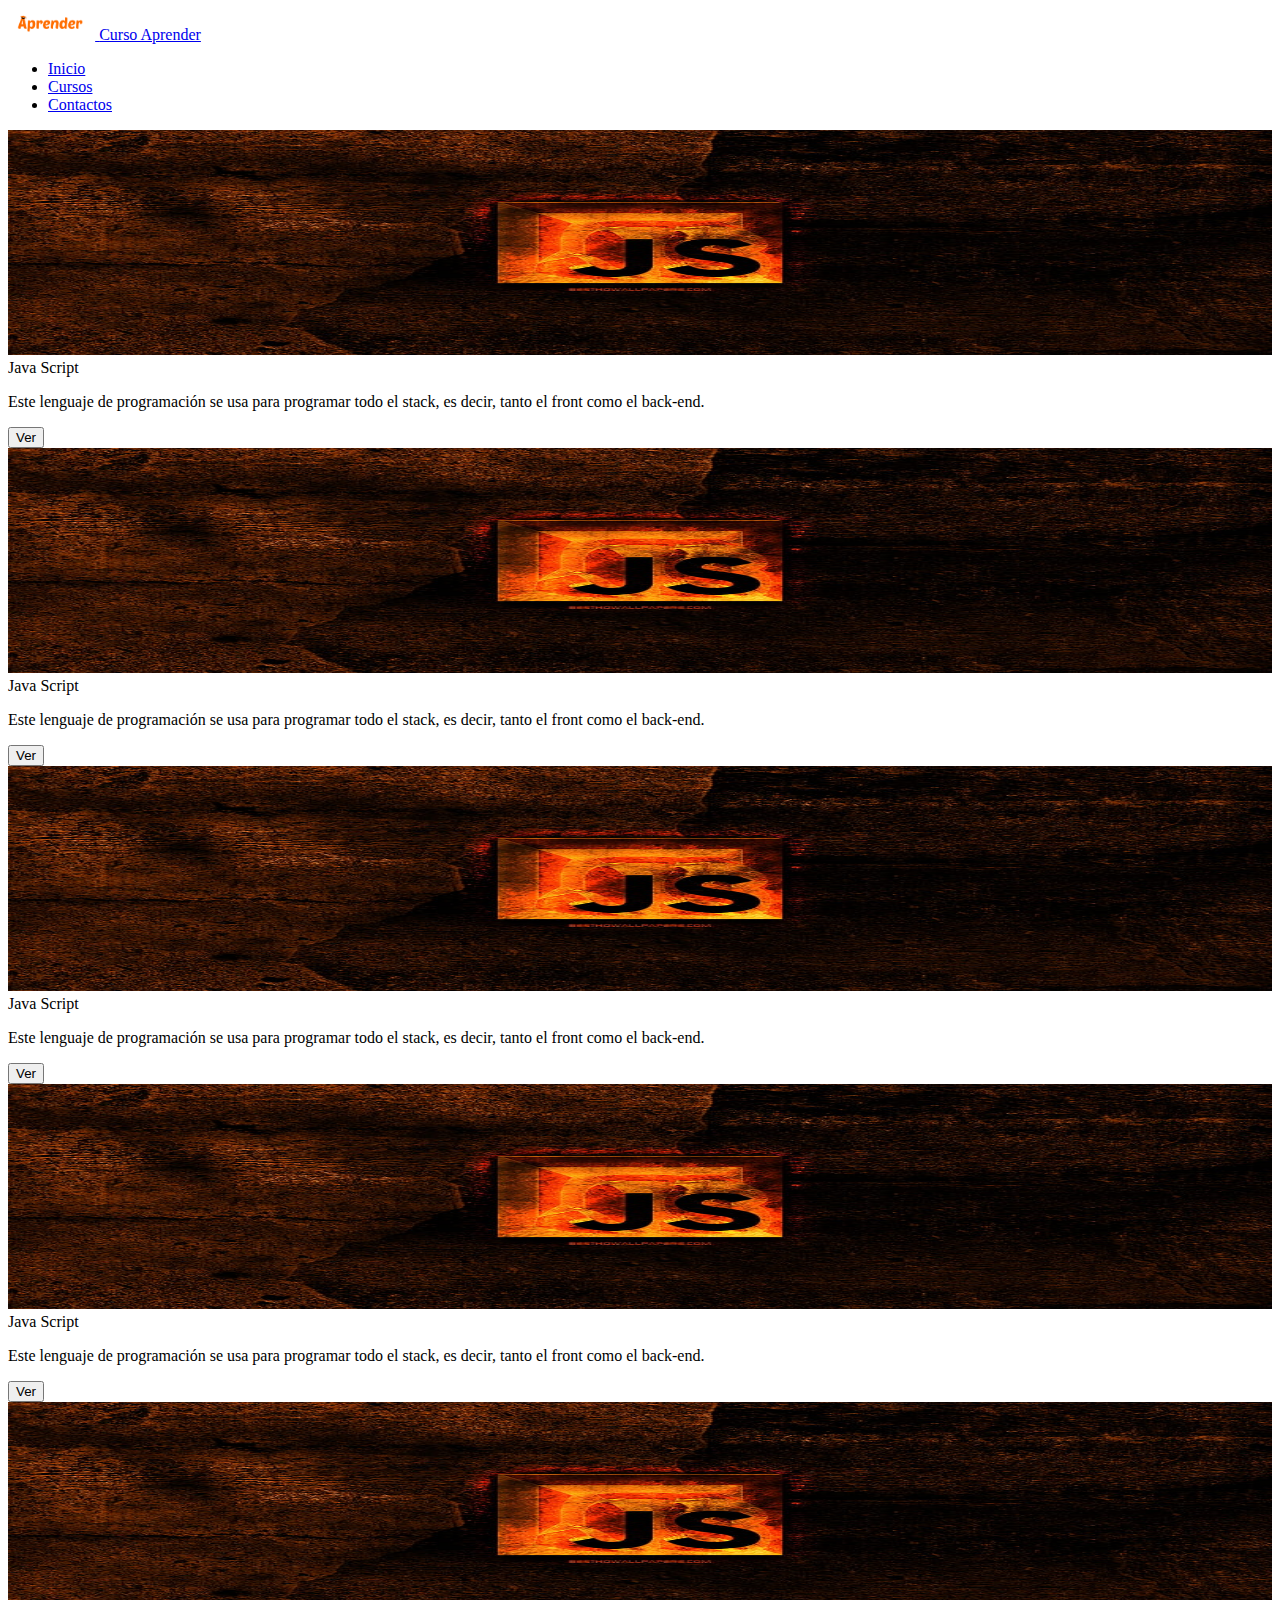
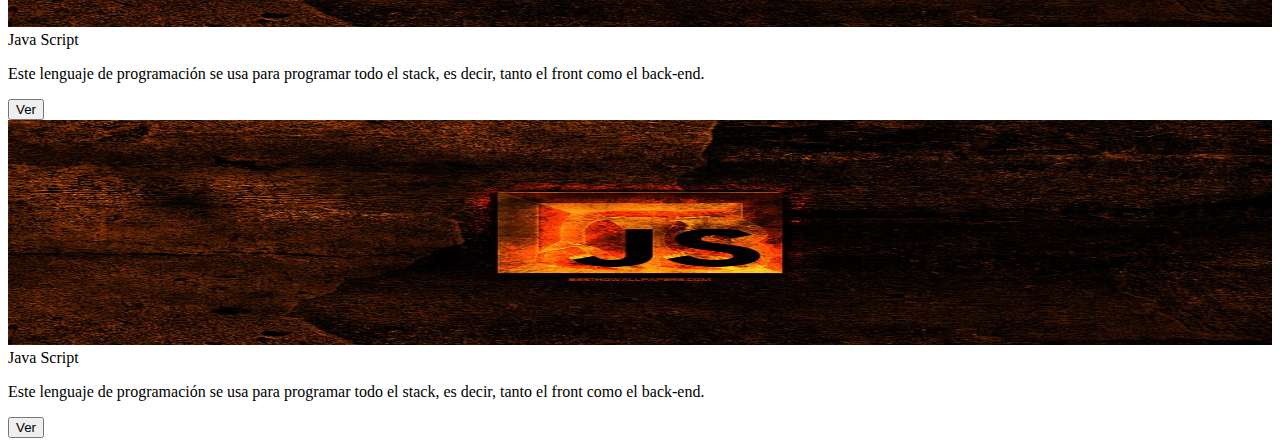
==== cursos.html @ 7bc99a3a "Creacion de los  archivos Index.html, cursos.html y de las carpetas img y CSS" ====
<!DOCTYPE html>
<html lang="en">
<head>
    <meta charset="UTF-8">
    <meta http-equiv="X-UA-Compatible" content="IE=edge">
    <meta name="viewport" content="width=device-width, initial-scale=1.0">
    <link href="https://cdn.jsdelivr.net/npm/bootstrap@5.3.0-alpha3/dist/css/bootstrap.min.css" rel="stylesheet"
    integrity="sha384-KK94CHFLLe+nY2dmCWGMq91rCGa5gtU4mk92HdvYe+M/SXH301p5ILy+dN9+nJOZ" crossorigin="anonymous">
    <title>Document</title>
</head>
<body>
    <header
    class="d-flex flex-wrap align-items-center justify-content-center justify-content-md-between py-3 mb-4 border-bottom">
    <div class="col-md-3 mb-2 mb-md-0">
      <a href="/" class="d-inline-flex link-body-emphasis text-decoration-none">
        <img class="bi" height="32" src="img/logoAprender.png" alt="">
        <span class="fs-4">
          <font style="vertical-align: inherit;">
            <font style="vertical-align: inherit;">Curso Aprender</font>
          </font>
        </span>
        <!-- <svg class="bi" width="40" height="32" role="img" aria-label="Oreja"><use xlink:href="#bootstrap"></use></svg> -->
      </a>
    </div>

    <ul class="nav col-12 col-md-auto mb-2 justify-content-center mb-md-0">
      <li><a href="#" class="nav-link px-2 link-secondary">
          <font style="vertical-align: inherit;">
            <font style="vertical-align: inherit;">Inicio</font>
          </font>
        </a></li>
      <li><a href="#" class="nav-link px-2">
          <font style="vertical-align: inherit;">
            <font style="vertical-align: inherit;">Cursos</font>
          </font>
        </a></li>
      <li><a href="#" class="nav-link px-2">
          <font style="vertical-align: inherit;">
            <font style="vertical-align: inherit;">Contactos</font>
          </font>
        </a></li>
    </ul>
  </header>

  <main>
    <article>
        <div class="album py-5 bg-body-tertiary">
          <div class="container">
    
            <div class="row row-cols-1 row-cols-sm-2 row-cols-md-3 g-3">
              <div class="col">
                <div class="card shadow-sm">
                  <img class="card-img-top bd-placeholder-img" width="100%" height="225" src="img/js.png" alt="">
                  <rect width="100%" height="100%" fill="#55595c"></rect><text x="50%" y="50%" fill="#eceeef"
                    dy=".3em" class="text-center">Java Script</text>
                  </svg>
                  <div class="card-body">
                    <p class="card-text">Este lenguaje de programación se usa para programar todo el stack, es decir, tanto el front como
                      el back-end.</p>
                    <div class="d-flex justify-content-between align-items-center">
                      <div class="btn-group">
                        <button type="button" class="btn btn-sm btn-outline-secondary">Ver</button>
                      </div>
                    </div>
                  </div>
                </div>
              </div>
    
              <div class="col">
                <div class="card shadow-sm">
                  <img class="card-img-top bd-placeholder-img" width="100%" height="225" src="img/js.png" alt="">
                  <rect width="100%" height="100%" fill="#55595c"></rect><text x="50%" y="50%" fill="#eceeef"
                    dy=".3em" class="text-center">Java Script</text>
                  </svg>
                  <div class="card-body">
                    <p class="card-text">Este lenguaje de programación se usa para programar todo el stack, es decir, tanto el front como
                      el back-end.</p>
                    <div class="d-flex justify-content-between align-items-center">
                      <div class="btn-group">
                        <button type="button" class="btn btn-sm btn-outline-secondary">Ver</button>
                      </div>
                    </div>
                  </div>
                </div>
              </div>
    
              <div class="col">
                <div class="card shadow-sm">
                  <img class="card-img-top bd-placeholder-img" width="100%" height="225" src="img/js.png" alt="">
                  <rect width="100%" height="100%" fill="#55595c"></rect><text x="50%" y="50%" fill="#eceeef"
                    dy=".3em" class="text-center">Java Script</text>
                  </svg>
                  <div class="card-body">
                    <p class="card-text">Este lenguaje de programación se usa para programar todo el stack, es decir, tanto el front como
                      el back-end.</p>
                    <div class="d-flex justify-content-between align-items-center">
                      <div class="btn-group">
                        <button type="button" class="btn btn-sm btn-outline-secondary">Ver</button>
                      </div>
                    </div>
                  </div>
                </div>
              </div>
    
              <div class="col">
                <div class="card shadow-sm">
                  <img class="card-img-top bd-placeholder-img" width="100%" height="225" src="img/js.png" alt="">
                  <rect width="100%" height="100%" fill="#55595c"></rect><text x="50%" y="50%" fill="#eceeef"
                    dy=".3em" class="text-center">Java Script</text>
                  </svg>
                  <div class="card-body">
                    <p class="card-text">Este lenguaje de programación se usa para programar todo el stack, es decir, tanto el front como
                      el back-end.</p>
                    <div class="d-flex justify-content-between align-items-center">
                      <div class="btn-group">
                        <button type="button" class="btn btn-sm btn-outline-secondary">Ver</button>
                      </div>
                    </div>
                  </div>
                </div>
              </div>
    
              <div class="col">
                <div class="card shadow-sm">
                  <img class="card-img-top bd-placeholder-img" width="100%" height="225" src="img/js.png" alt="">
                  <rect width="100%" height="100%" fill="#55595c"></rect><text x="50%" y="50%" fill="#eceeef"
                    dy=".3em" class="text-center">Java Script</text>
                  </svg>
                  <div class="card-body">
                    <p class="card-text">Este lenguaje de programación se usa para programar todo el stack, es decir, tanto el front como
                      el back-end.</p>
                    <div class="d-flex justify-content-between align-items-center">
                      <div class="btn-group">
                        <button type="button" class="btn btn-sm btn-outline-secondary">Ver</button>
                      </div>
                    </div>
                  </div>
                </div>
              </div>
    
              <div class="col">
                <div class="card shadow-sm">
                  <img class="card-img-top bd-placeholder-img" width="100%" height="225" src="img/js.png" alt="">
                  <rect width="100%" height="100%" fill="#55595c"></rect><text x="50%" y="50%" fill="#eceeef"
                    dy=".3em" class="text-center">Java Script</text>
                  </svg>
                  <div class="card-body">
                    <p class="card-text">Este lenguaje de programación se usa para programar todo el stack, es decir, tanto el front como
                      el back-end.</p>
                    <div class="d-flex justify-content-between align-items-center">
                      <div class="btn-group">
                        <button type="button" class="btn btn-sm btn-outline-secondary">Ver</button>
                      </div>
                    </div>
                  </div>
                </div>
              </div>
            </div>
          </div>
        </div>
      </article>
  </main>
</body>
</html>
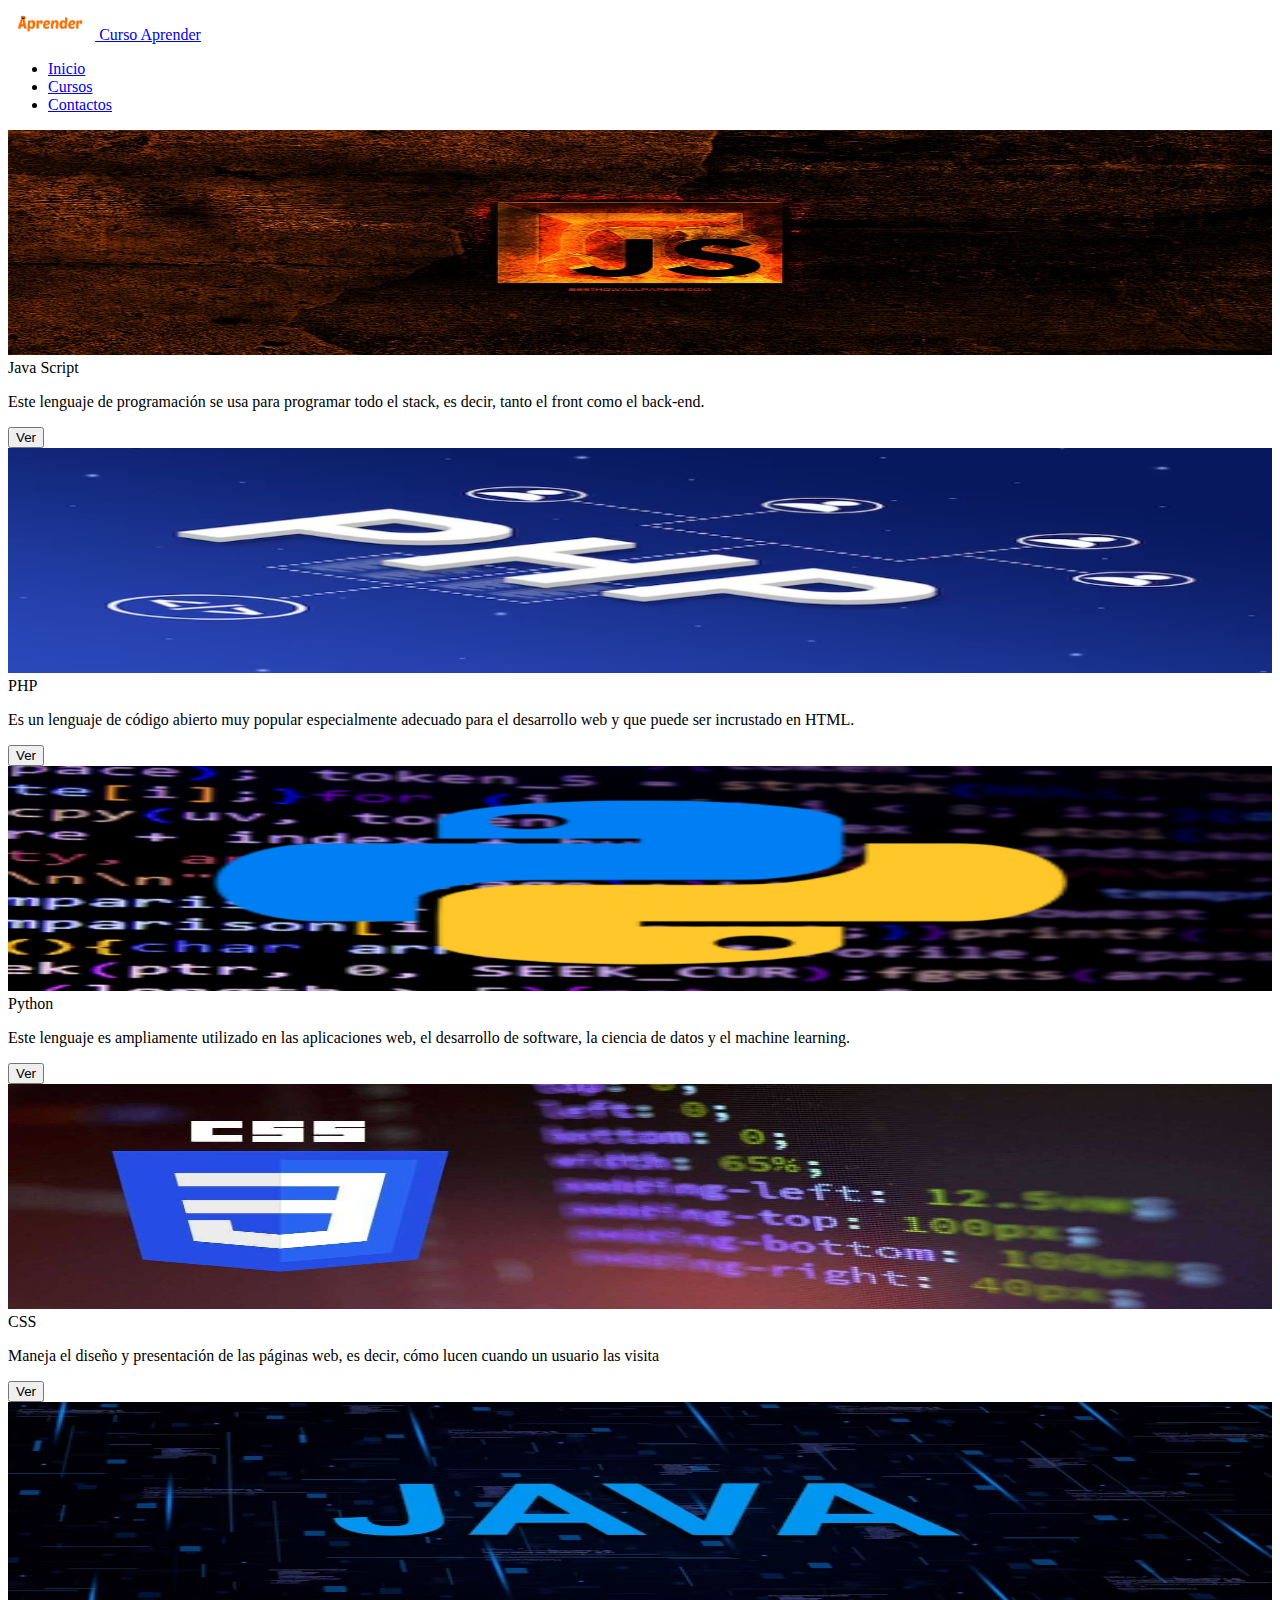
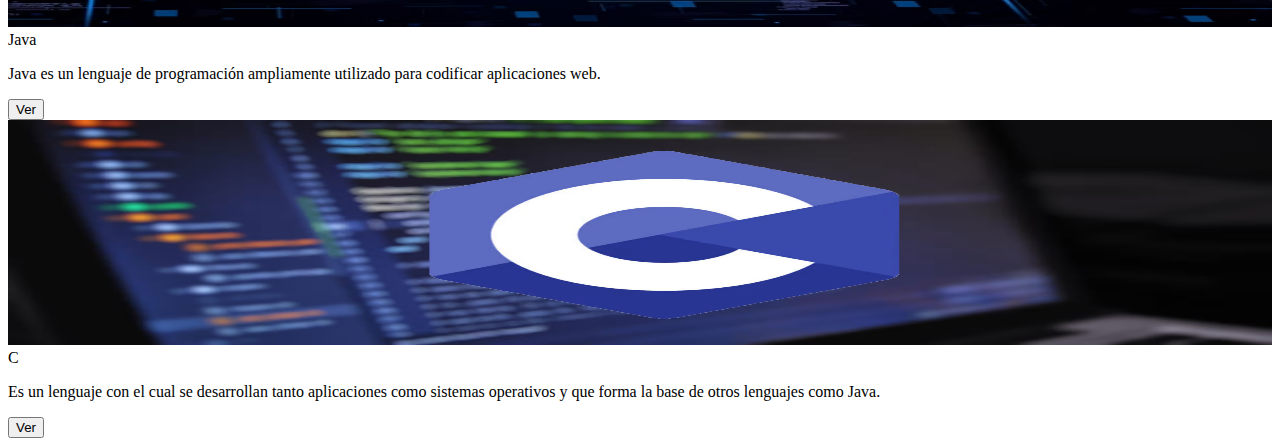
==== commit dd9987e1: "Se agregaron las imagenes y descripciones de los distintos cursos." ====
--- a/cursos.html
+++ b/cursos.html
@@ -1,164 +1,175 @@
 <!DOCTYPE html>
 <html lang="en">
+
 <head>
     <meta charset="UTF-8">
     <meta http-equiv="X-UA-Compatible" content="IE=edge">
     <meta name="viewport" content="width=device-width, initial-scale=1.0">
     <link href="https://cdn.jsdelivr.net/npm/bootstrap@5.3.0-alpha3/dist/css/bootstrap.min.css" rel="stylesheet"
-    integrity="sha384-KK94CHFLLe+nY2dmCWGMq91rCGa5gtU4mk92HdvYe+M/SXH301p5ILy+dN9+nJOZ" crossorigin="anonymous">
+        integrity="sha384-KK94CHFLLe+nY2dmCWGMq91rCGa5gtU4mk92HdvYe+M/SXH301p5ILy+dN9+nJOZ" crossorigin="anonymous">
     <title>Document</title>
 </head>
+
 <body>
     <header
-    class="d-flex flex-wrap align-items-center justify-content-center justify-content-md-between py-3 mb-4 border-bottom">
-    <div class="col-md-3 mb-2 mb-md-0">
-      <a href="/" class="d-inline-flex link-body-emphasis text-decoration-none">
-        <img class="bi" height="32" src="img/logoAprender.png" alt="">
-        <span class="fs-4">
-          <font style="vertical-align: inherit;">
-            <font style="vertical-align: inherit;">Curso Aprender</font>
-          </font>
-        </span>
-        <!-- <svg class="bi" width="40" height="32" role="img" aria-label="Oreja"><use xlink:href="#bootstrap"></use></svg> -->
-      </a>
-    </div>
+        class="d-flex flex-wrap align-items-center justify-content-center justify-content-md-between py-3 mb-4 border-bottom">
+        <div class="col-md-3 mb-2 mb-md-0">
+            <a href="/" class="d-inline-flex link-body-emphasis text-decoration-none">
+                <img class="bi" height="32" src="img/logoAprender.png" alt="">
+                <span class="fs-4">
+                    <font style="vertical-align: inherit;">
+                        <font style="vertical-align: inherit;">Curso Aprender</font>
+                    </font>
+                </span>
+                <!-- <svg class="bi" width="40" height="32" role="img" aria-label="Oreja"><use xlink:href="#bootstrap"></use></svg> -->
+            </a>
+        </div>
 
-    <ul class="nav col-12 col-md-auto mb-2 justify-content-center mb-md-0">
-      <li><a href="#" class="nav-link px-2 link-secondary">
-          <font style="vertical-align: inherit;">
-            <font style="vertical-align: inherit;">Inicio</font>
-          </font>
-        </a></li>
-      <li><a href="#" class="nav-link px-2">
-          <font style="vertical-align: inherit;">
-            <font style="vertical-align: inherit;">Cursos</font>
-          </font>
-        </a></li>
-      <li><a href="#" class="nav-link px-2">
-          <font style="vertical-align: inherit;">
-            <font style="vertical-align: inherit;">Contactos</font>
-          </font>
-        </a></li>
-    </ul>
-  </header>
+        <ul class="nav col-12 col-md-auto mb-2 justify-content-center mb-md-0">
+            <li><a href="#" class="nav-link px-2 link-secondary">
+                    <font style="vertical-align: inherit;">
+                        <font style="vertical-align: inherit;">Inicio</font>
+                    </font>
+                </a></li>
+            <li><a href="#" class="nav-link px-2">
+                    <font style="vertical-align: inherit;">
+                        <font style="vertical-align: inherit;">Cursos</font>
+                    </font>
+                </a></li>
+            <li><a href="#" class="nav-link px-2">
+                    <font style="vertical-align: inherit;">
+                        <font style="vertical-align: inherit;">Contactos</font>
+                    </font>
+                </a></li>
+        </ul>
+    </header>
 
-  <main>
-    <article>
-        <div class="album py-5 bg-body-tertiary">
-          <div class="container">
-    
-            <div class="row row-cols-1 row-cols-sm-2 row-cols-md-3 g-3">
-              <div class="col">
-                <div class="card shadow-sm">
-                  <img class="card-img-top bd-placeholder-img" width="100%" height="225" src="img/js.png" alt="">
-                  <rect width="100%" height="100%" fill="#55595c"></rect><text x="50%" y="50%" fill="#eceeef"
-                    dy=".3em" class="text-center">Java Script</text>
-                  </svg>
-                  <div class="card-body">
-                    <p class="card-text">Este lenguaje de programación se usa para programar todo el stack, es decir, tanto el front como
-                      el back-end.</p>
-                    <div class="d-flex justify-content-between align-items-center">
-                      <div class="btn-group">
-                        <button type="button" class="btn btn-sm btn-outline-secondary">Ver</button>
-                      </div>
+    <main>
+        <article>
+            <div class="album py-5 bg-body-tertiary">
+                <div class="container">
+
+                    <div class="row row-cols-1 row-cols-sm-2 row-cols-md-3 g-3">
+                        <div class="col">
+                            <div class="card shadow-sm">
+                                <img class="card-img-top bd-placeholder-img" width="100%" height="225" src="img/js.png"
+                                    alt="">
+                                <rect width="100%" height="100%" fill="#55595c"></rect><text x="50%" y="50%"
+                                    fill="#eceeef" dy=".3em" class="text-center">Java Script</text>
+                                </svg>
+                                <div class="card-body">
+                                    <p class="card-text">Este lenguaje de programación se usa para programar todo el
+                                        stack, es decir, tanto el front como
+                                        el back-end.</p>
+                                    <div class="d-flex justify-content-between align-items-center">
+                                        <div class="btn-group">
+                                            <button type="button" class="btn btn-sm btn-outline-secondary">Ver</button>
+                                        </div>
+                                    </div>
+                                </div>
+                            </div>
+                        </div>
+
+                        <div class="col">
+                            <div class="card shadow-sm">
+                                <img class="card-img-top bd-placeholder-img" width="100%" height="225" src="img/php.png"
+                                    alt="">
+                                <rect width="100%" height="100%" fill="#55595c"></rect><text x="50%" y="50%"
+                                    fill="#eceeef" dy=".3em" class="text-center">PHP</text>
+                                </svg>
+                                <div class="card-body">
+                                    <p class="card-text">Es un lenguaje de código abierto muy popular especialmente
+                                        adecuado para el desarrollo web y que puede ser incrustado en HTML.</p>
+                                    <div class="d-flex justify-content-between align-items-center">
+                                        <div class="btn-group">
+                                            <button type="button" class="btn btn-sm btn-outline-secondary">Ver</button>
+                                        </div>
+                                    </div>
+                                </div>
+                            </div>
+                        </div>
+
+                        <div class="col">
+                            <div class="card shadow-sm">
+                                <img class="card-img-top bd-placeholder-img" width="100%" height="225"
+                                    src="img/python.png" alt="">
+                                <rect width="100%" height="100%" fill="#55595c"></rect><text x="50%" y="50%"
+                                    fill="#eceeef" dy=".3em" class="text-center">Python</text>
+                                </svg>
+                                <div class="card-body">
+                                    <p class="card-text">Este lenguaje es ampliamente utilizado en las
+                                        aplicaciones web, el desarrollo de software, la ciencia de datos y el machine
+                                        learning.</p>
+                                    <div class="d-flex justify-content-between align-items-center">
+                                        <div class="btn-group">
+                                            <button type="button" class="btn btn-sm btn-outline-secondary">Ver</button>
+                                        </div>
+                                    </div>
+                                </div>
+                            </div>
+                        </div>
+
+                        <div class="col">
+                            <div class="card shadow-sm">
+                                <img class="card-img-top bd-placeholder-img" width="100%" height="225" src="img/css.png"
+                                    alt="">
+                                <rect width="100%" height="100%" fill="#55595c"></rect><text x="50%" y="50%"
+                                    fill="#eceeef" dy=".3em" class="text-center">CSS</text>
+                                </svg>
+                                <div class="card-body">
+                                    <p class="card-text">Maneja el diseño y presentación de las páginas web, es decir,
+                                        cómo lucen cuando un usuario las visita</p>
+                                    <div class="d-flex justify-content-between align-items-center">
+                                        <div class="btn-group">
+                                            <button type="button" class="btn btn-sm btn-outline-secondary">Ver</button>
+                                        </div>
+                                    </div>
+                                </div>
+                            </div>
+                        </div>
+
+                        <div class="col">
+                            <div class="card shadow-sm">
+                                <img class="card-img-top bd-placeholder-img" width="100%" height="225"
+                                    src="img/java.png" alt="">
+                                <rect width="100%" height="100%" fill="#55595c"></rect><text x="50%" y="50%"
+                                    fill="#eceeef" dy=".3em" class="text-center">Java</text>
+                                </svg>
+                                <div class="card-body">
+                                    <p class="card-text">Java es un lenguaje de programación ampliamente utilizado para
+                                        codificar aplicaciones web.</p>
+                                    <div class="d-flex justify-content-between align-items-center">
+                                        <div class="btn-group">
+                                            <button type="button" class="btn btn-sm btn-outline-secondary">Ver</button>
+                                        </div>
+                                    </div>
+                                </div>
+                            </div>
+                        </div>
+
+                        <div class="col">
+                            <div class="card shadow-sm">
+                                <img class="card-img-top bd-placeholder-img" width="100%" height="225" src="img/c.png"
+                                    alt="">
+                                <rect width="100%" height="100%" fill="#55595c"></rect><text x="50%" y="50%"
+                                    fill="#eceeef" dy=".3em" class="text-center">C</text>
+                                </svg>
+                                <div class="card-body">
+                                    <p class="card-text">Es un lenguaje con el cual se desarrollan tanto aplicaciones como sistemas
+                                        operativos y que forma la base de otros lenguajes como Java.</p>
+                                    <div class="d-flex justify-content-between align-items-center">
+                                        <div class="btn-group">
+                                            <button type="button" class="btn btn-sm btn-outline-secondary">Ver</button>
+                                        </div>
+                                    </div>
+                                </div>
+                            </div>
+                        </div>
                     </div>
-                  </div>
                 </div>
-              </div>
-    
-              <div class="col">
-                <div class="card shadow-sm">
-                  <img class="card-img-top bd-placeholder-img" width="100%" height="225" src="img/js.png" alt="">
-                  <rect width="100%" height="100%" fill="#55595c"></rect><text x="50%" y="50%" fill="#eceeef"
-                    dy=".3em" class="text-center">Java Script</text>
-                  </svg>
-                  <div class="card-body">
-                    <p class="card-text">Este lenguaje de programación se usa para programar todo el stack, es decir, tanto el front como
-                      el back-end.</p>
-                    <div class="d-flex justify-content-between align-items-center">
-                      <div class="btn-group">
-                        <button type="button" class="btn btn-sm btn-outline-secondary">Ver</button>
-                      </div>
-                    </div>
-                  </div>
-                </div>
-              </div>
-    
-              <div class="col">
-                <div class="card shadow-sm">
-                  <img class="card-img-top bd-placeholder-img" width="100%" height="225" src="img/js.png" alt="">
-                  <rect width="100%" height="100%" fill="#55595c"></rect><text x="50%" y="50%" fill="#eceeef"
-                    dy=".3em" class="text-center">Java Script</text>
-                  </svg>
-                  <div class="card-body">
-                    <p class="card-text">Este lenguaje de programación se usa para programar todo el stack, es decir, tanto el front como
-                      el back-end.</p>
-                    <div class="d-flex justify-content-between align-items-center">
-                      <div class="btn-group">
-                        <button type="button" class="btn btn-sm btn-outline-secondary">Ver</button>
-                      </div>
-                    </div>
-                  </div>
-                </div>
-              </div>
-    
-              <div class="col">
-                <div class="card shadow-sm">
-                  <img class="card-img-top bd-placeholder-img" width="100%" height="225" src="img/js.png" alt="">
-                  <rect width="100%" height="100%" fill="#55595c"></rect><text x="50%" y="50%" fill="#eceeef"
-                    dy=".3em" class="text-center">Java Script</text>
-                  </svg>
-                  <div class="card-body">
-                    <p class="card-text">Este lenguaje de programación se usa para programar todo el stack, es decir, tanto el front como
-                      el back-end.</p>
-                    <div class="d-flex justify-content-between align-items-center">
-                      <div class="btn-group">
-                        <button type="button" class="btn btn-sm btn-outline-secondary">Ver</button>
-                      </div>
-                    </div>
-                  </div>
-                </div>
-              </div>
-    
-              <div class="col">
-                <div class="card shadow-sm">
-                  <img class="card-img-top bd-placeholder-img" width="100%" height="225" src="img/js.png" alt="">
-                  <rect width="100%" height="100%" fill="#55595c"></rect><text x="50%" y="50%" fill="#eceeef"
-                    dy=".3em" class="text-center">Java Script</text>
-                  </svg>
-                  <div class="card-body">
-                    <p class="card-text">Este lenguaje de programación se usa para programar todo el stack, es decir, tanto el front como
-                      el back-end.</p>
-                    <div class="d-flex justify-content-between align-items-center">
-                      <div class="btn-group">
-                        <button type="button" class="btn btn-sm btn-outline-secondary">Ver</button>
-                      </div>
-                    </div>
-                  </div>
-                </div>
-              </div>
-    
-              <div class="col">
-                <div class="card shadow-sm">
-                  <img class="card-img-top bd-placeholder-img" width="100%" height="225" src="img/js.png" alt="">
-                  <rect width="100%" height="100%" fill="#55595c"></rect><text x="50%" y="50%" fill="#eceeef"
-                    dy=".3em" class="text-center">Java Script</text>
-                  </svg>
-                  <div class="card-body">
-                    <p class="card-text">Este lenguaje de programación se usa para programar todo el stack, es decir, tanto el front como
-                      el back-end.</p>
-                    <div class="d-flex justify-content-between align-items-center">
-                      <div class="btn-group">
-                        <button type="button" class="btn btn-sm btn-outline-secondary">Ver</button>
-                      </div>
-                    </div>
-                  </div>
-                </div>
-              </div>
             </div>
-          </div>
-        </div>
-      </article>
-  </main>
+        </article>
+    </main>
 </body>
+
 </html>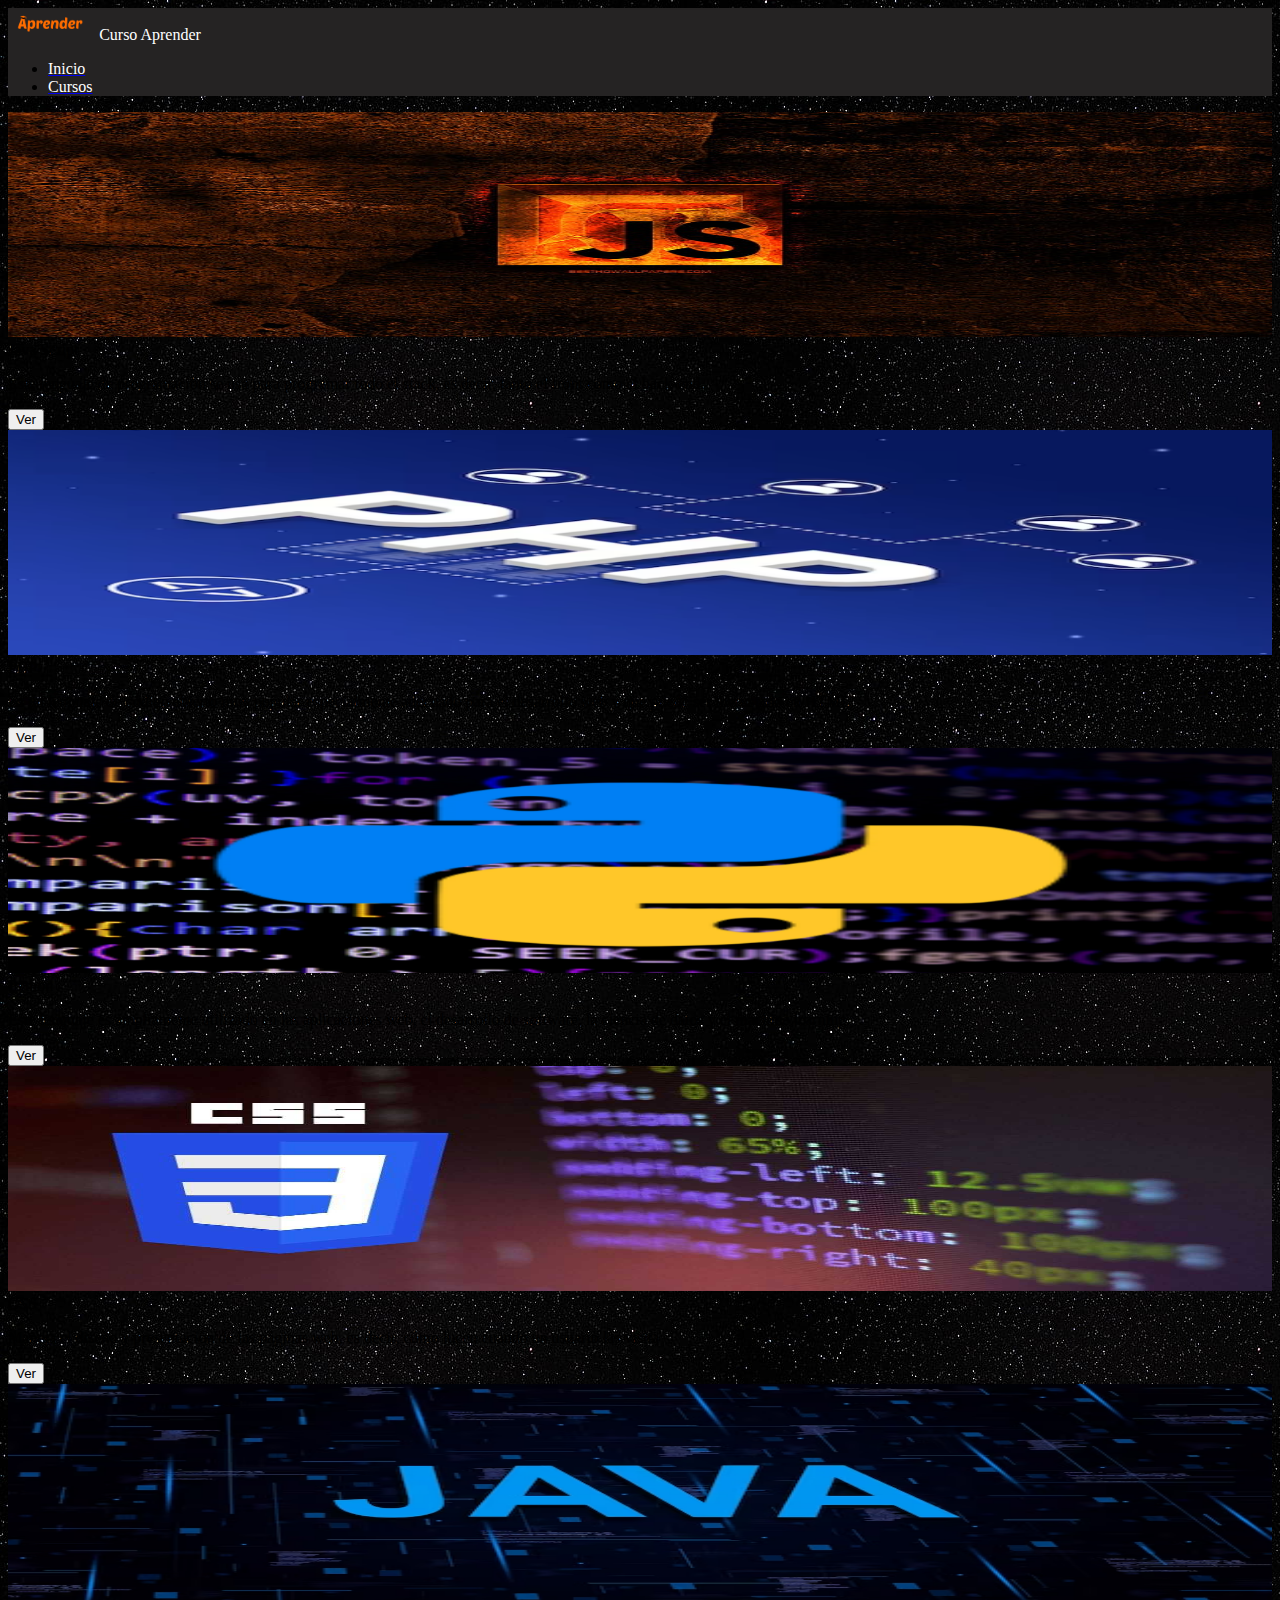
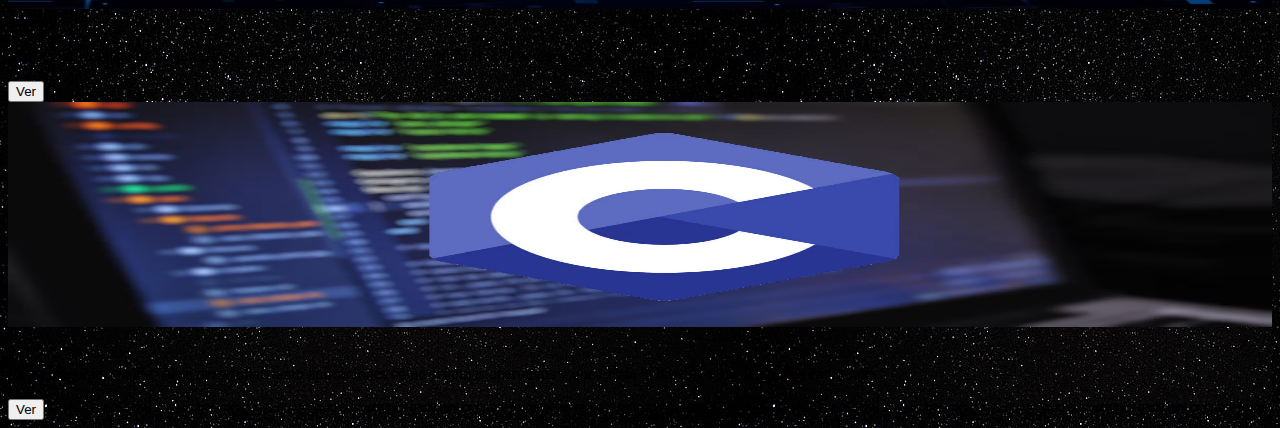
==== commit 03fdd8eb: "Se agregaró los fondos del index.html y cursos.html. y se terminó de direccionar los botones." ====
--- a/cursos.html
+++ b/cursos.html
@@ -5,6 +5,7 @@
     <meta charset="UTF-8">
     <meta http-equiv="X-UA-Compatible" content="IE=edge">
     <meta name="viewport" content="width=device-width, initial-scale=1.0">
+    <link rel="stylesheet" href="CSS/style.css">
     <link href="https://cdn.jsdelivr.net/npm/bootstrap@5.3.0-alpha3/dist/css/bootstrap.min.css" rel="stylesheet"
         integrity="sha384-KK94CHFLLe+nY2dmCWGMq91rCGa5gtU4mk92HdvYe+M/SXH301p5ILy+dN9+nJOZ" crossorigin="anonymous">
     <title>Document</title>
@@ -14,31 +15,25 @@
     <header
         class="d-flex flex-wrap align-items-center justify-content-center justify-content-md-between py-3 mb-4 border-bottom">
         <div class="col-md-3 mb-2 mb-md-0">
-            <a href="/" class="d-inline-flex link-body-emphasis text-decoration-none">
-                <img class="bi" height="32" src="img/logoAprender.png" alt="">
-                <span class="fs-4">
-                    <font style="vertical-align: inherit;">
-                        <font style="vertical-align: inherit;">Curso Aprender</font>
-                    </font>
-                </span>
-                <!-- <svg class="bi" width="40" height="32" role="img" aria-label="Oreja"><use xlink:href="#bootstrap"></use></svg> -->
+            <img class="bi" height="32" src="img/logoAprender.png" alt="">
+            <span class="fs-4">
+                <font style="vertical-align: inherit;">
+                    <font style="vertical-align: inherit;">Curso Aprender</font>
+                </font>
+            </span>
+            <!-- <svg class="bi" width="40" height="32" role="img" aria-label="Oreja"><use xlink:href="#bootstrap"></use></svg> -->
             </a>
         </div>
 
         <ul class="nav col-12 col-md-auto mb-2 justify-content-center mb-md-0">
-            <li><a href="#" class="nav-link px-2 link-secondary">
+            <li><a href="index.html" class="nav-link px-2">
                     <font style="vertical-align: inherit;">
                         <font style="vertical-align: inherit;">Inicio</font>
                     </font>
                 </a></li>
-            <li><a href="#" class="nav-link px-2">
+            <li><a href="cursos.html" class="nav-link px-2">
                     <font style="vertical-align: inherit;">
                         <font style="vertical-align: inherit;">Cursos</font>
-                    </font>
-                </a></li>
-            <li><a href="#" class="nav-link px-2">
-                    <font style="vertical-align: inherit;">
-                        <font style="vertical-align: inherit;">Contactos</font>
                     </font>
                 </a></li>
         </ul>
@@ -155,7 +150,8 @@
                                     fill="#eceeef" dy=".3em" class="text-center">C</text>
                                 </svg>
                                 <div class="card-body">
-                                    <p class="card-text">Es un lenguaje con el cual se desarrollan tanto aplicaciones como sistemas
+                                    <p class="card-text">Es un lenguaje con el cual se desarrollan tanto aplicaciones
+                                        como sistemas
                                         operativos y que forma la base de otros lenguajes como Java.</p>
                                     <div class="d-flex justify-content-between align-items-center">
                                         <div class="btn-group">
--- a/CSS/style.css
+++ b/CSS/style.css
@@ -0,0 +1,19 @@
+body{
+    background-image: url(../img/fondoPrincipal.png);
+} 
+
+header{
+    background-color: rgb(37, 35, 35);
+}
+
+font{
+    color: white;
+}
+
+.fw-light{
+    color: white;
+}
+
+.album{
+    background-image: url(../img/fondoPrincipal.png);
+}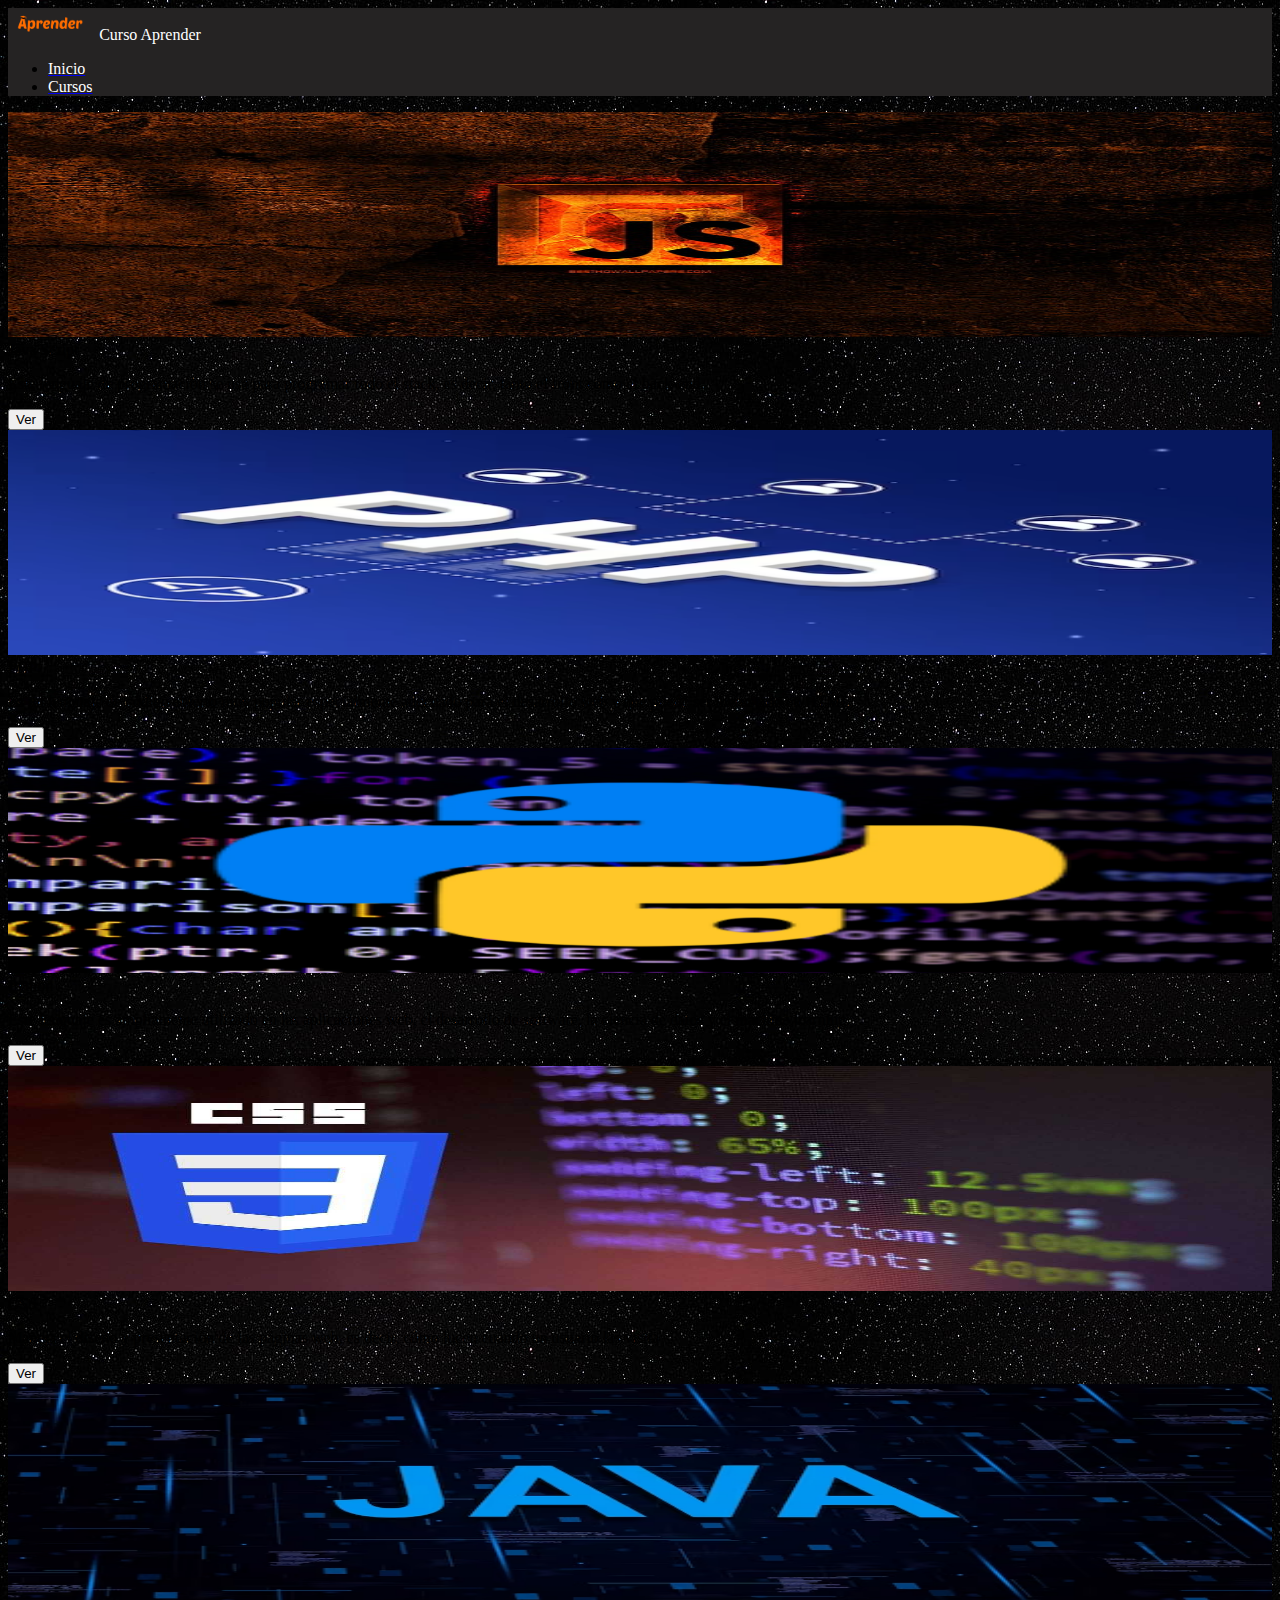
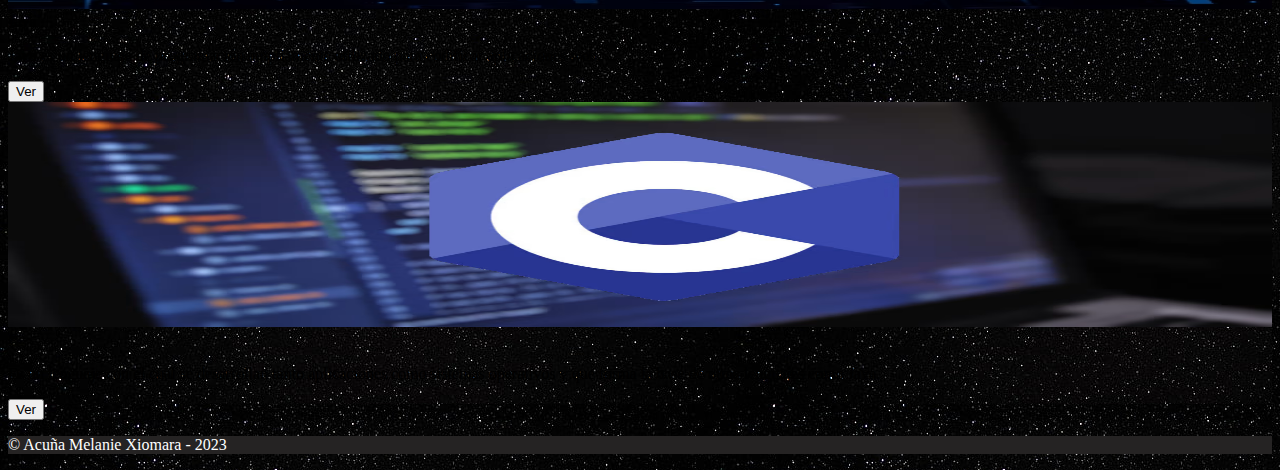
==== commit 0c855977: "Creación del footer" ====
--- a/cursos.html
+++ b/cursos.html
@@ -166,6 +166,14 @@
             </div>
         </article>
     </main>
+
+    <footer class="text-body-secondary py-5">
+            <p class="mb-1 text-center">
+                <font style="vertical-align: inherit;">
+                    <font style="vertical-align: inherit;">© Acuña Melanie Xiomara - 2023</font>
+                </font>
+            </p>
+    </footer>
 </body>
 
 </html>--- a/CSS/style.css
+++ b/CSS/style.css
@@ -16,4 +16,8 @@
 
 .album{
     background-image: url(../img/fondoPrincipal.png);
+}
+
+.py-5{
+    background-color: rgb(37, 35, 35);
 }